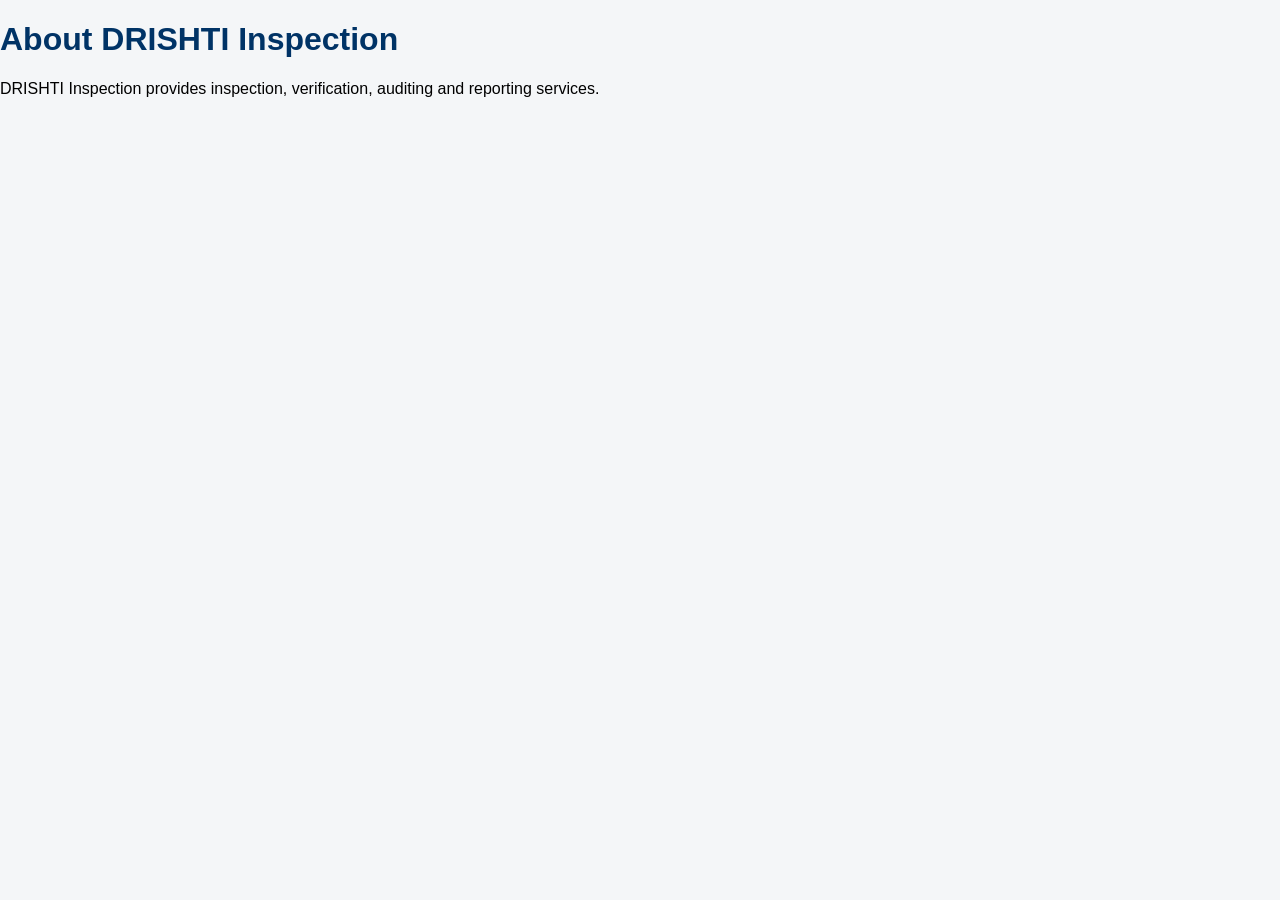
==== about.html @ b3e5534f "Add about.html for DRISHTI Inspection page" ====
<!DOCTYPE html>
<html>
<head>
<title>About DRISHTI Inspection</title>
<link rel="stylesheet" href="style.css">
</head>
<body>
<h1>About DRISHTI Inspection</h1>
<p>DRISHTI Inspection provides inspection, verification, auditing and reporting services.</p>
</body>
</html>
---- style.css ----
body {
    font-family: Arial, sans-serif;
    margin: 0;
    padding: 0;
    background: #f4f6f8;
}

header {
    background: #003366;
    color: white;
    padding: 20px;
    text-align: center;
}

section {
    padding: 20px;
}

h1, h2 {
    color: #003366;
}

footer {
    background: #003366;
    color: white;
    text-align: center;
    padding: 10px;
}
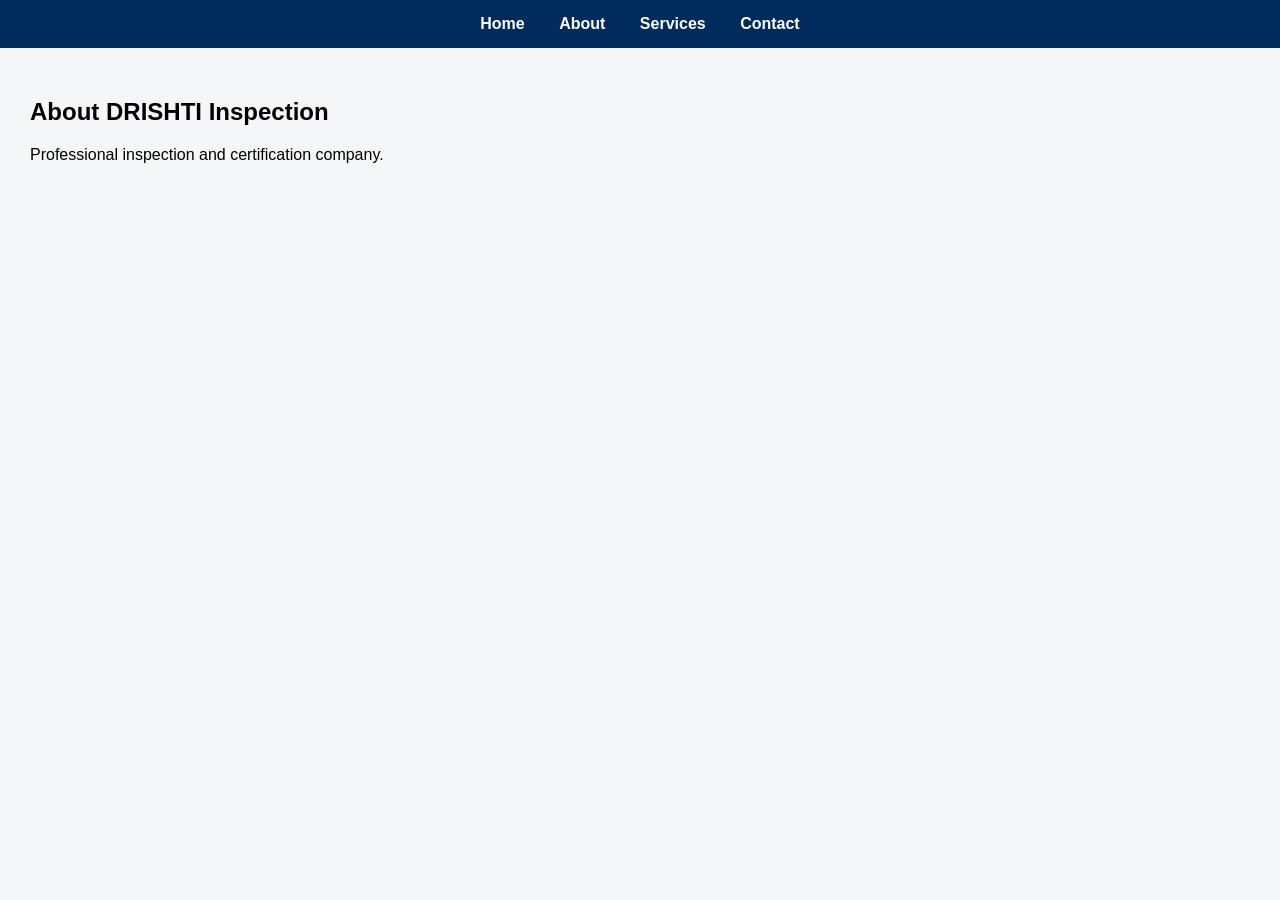
==== commit cdca0926: "Create about.html" ====
--- a/about.html
+++ b/about.html
@@ -1,11 +1,20 @@
 <!DOCTYPE html>
 <html>
 <head>
-<title>About DRISHTI Inspection</title>
+<title>About</title>
 <link rel="stylesheet" href="style.css">
 </head>
 <body>
+<nav>
+<a href="index.html">Home</a>
+<a href="about.html">About</a>
+<a href="services.html">Services</a>
+<a href="contact.html">Contact</a>
+</nav>
+
+<section>
 <h1>About DRISHTI Inspection</h1>
-<p>DRISHTI Inspection provides inspection, verification, auditing and reporting services.</p>
+<p>Professional inspection and certification company.</p>
+</section>
 </body>
 </html>
--- a/style.css
+++ b/style.css
@@ -1,28 +1,60 @@
-body {
-    font-family: Arial, sans-serif;
-    margin: 0;
-    padding: 0;
-    background: #f4f6f8;
+body{
+    margin:0;
+    font-family:Arial,sans-serif;
+    background:#f4f6f8;
 }
 
-header {
-    background: #003366;
-    color: white;
-    padding: 20px;
-    text-align: center;
+nav{
+    background:#002b5c;
+    padding:15px;
+    text-align:center;
 }
 
-section {
-    padding: 20px;
+nav a{
+    color:white;
+    text-decoration:none;
+    margin:0 15px;
+    font-weight:bold;
 }
 
-h1, h2 {
-    color: #003366;
+header{
+    background:#003f88;
+    color:white;
+    text-align:center;
+    padding:60px 20px;
 }
 
-footer {
-    background: #003366;
-    color: white;
-    text-align: center;
-    padding: 10px;
+.hero-btn{
+    background:white;
+    color:#003f88;
+    padding:10px 20px;
+    border-radius:5px;
+    text-decoration:none;
+    font-weight:bold;
 }
+
+section{
+    padding:30px;
+}
+
+.services{
+    display:flex;
+    flex-wrap:wrap;
+    gap:20px;
+}
+
+.card{
+    background:white;
+    padding:20px;
+    border-radius:10px;
+    box-shadow:0 2px 8px rgba(0,0,0,0.1);
+    flex:1;
+    min-width:200px;
+}
+
+footer{
+    background:#002b5c;
+    color:white;
+    text-align:center;
+    padding:15px;
+}
